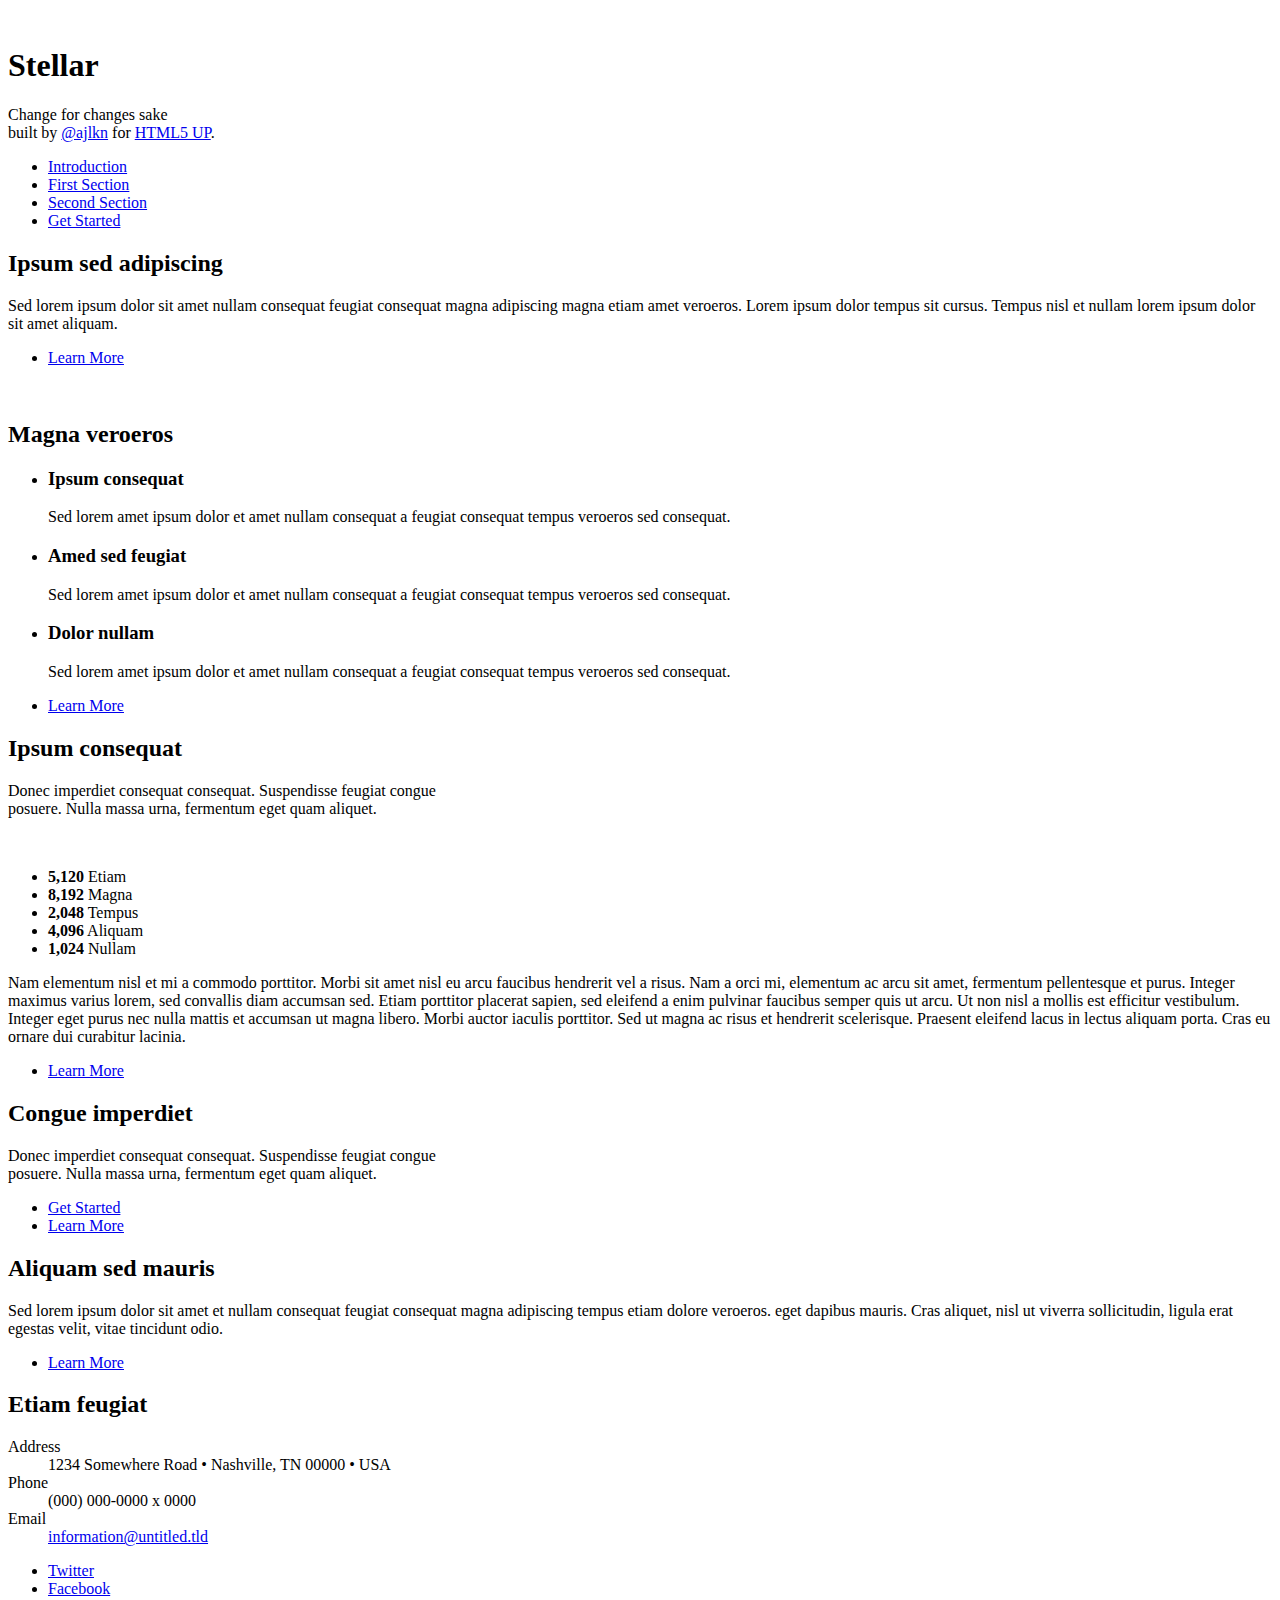
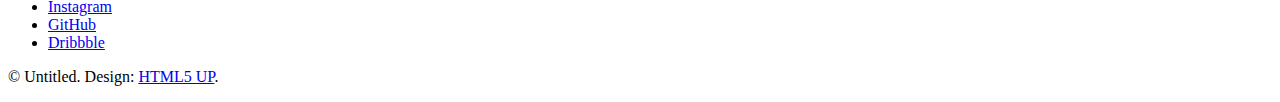
==== html5up-stellar 2/index.html @ 842af0a9 "Added Picture" ====
<!DOCTYPE HTML>
<!--
	Stellar by HTML5 UP
	html5up.net | @ajlkn
	Free for personal and commercial use under the CCA 3.0 license (html5up.net/license)
-->
<html>
	<head>
		<title>Stellar by HTML5 UP</title>
		<meta charset="utf-8" />
		<meta name="viewport" content="width=device-width, initial-scale=1" />
		<!--[if lte IE 8]><script src="assets/js/ie/html5shiv.js"></script><![endif]-->
		<link rel="stylesheet" href="assets/css/main.css" />
		<!--[if lte IE 9]><link rel="stylesheet" href="assets/css/ie9.css" /><![endif]-->
		<!--[if lte IE 8]><link rel="stylesheet" href="assets/css/ie8.css" /><![endif]-->
	</head>
	<body>

		<!-- Wrapper -->
			<div id="wrapper">

				<!-- Header -->
					<header id="header" class="alt">
						<span class="logo"><img src="images/logo.svg" alt="" /></span>
						<h1>Stellar</h1>
						<p>Change for changes sake<br />
						built by <a href="https://twitter.com/ajlkn">@ajlkn</a> for <a href="https://html5up.net">HTML5 UP</a>.</p>
					</header>

				<!-- Nav -->
					<nav id="nav">
						<ul>
							<li><a href="#intro" class="active">Introduction</a></li>
							<li><a href="#first">First Section</a></li>
							<li><a href="#second">Second Section</a></li>
							<li><a href="#cta">Get Started</a></li>
						</ul>
					</nav>

				<!-- Main -->
					<div id="main">

						<!-- Introduction -->
							<section id="intro" class="main">
								<div class="spotlight">
									<div class="content">
										<header class="major">
											<h2>Ipsum sed adipiscing</h2>
										</header>
										<p>Sed lorem ipsum dolor sit amet nullam consequat feugiat consequat magna
										adipiscing magna etiam amet veroeros. Lorem ipsum dolor tempus sit cursus.
										Tempus nisl et nullam lorem ipsum dolor sit amet aliquam.</p>
										<ul class="actions">
											<li><a href="generic.html" class="button">Learn More</a></li>
										</ul>
									</div>
									<span class="image"><img src="images/pic01.jpg" alt="" /></span>
								</div>
							</section>

						<!-- First Section -->
							<section id="first" class="main special">
								<header class="major">
									<h2>Magna veroeros</h2>
								</header>
								<ul class="features">
									<li>
										<span class="icon major style1 fa-code"></span>
										<h3>Ipsum consequat</h3>
										<p>Sed lorem amet ipsum dolor et amet nullam consequat a feugiat consequat tempus veroeros sed consequat.</p>
									</li>
									<li>
										<span class="icon major style3 fa-copy"></span>
										<h3>Amed sed feugiat</h3>
										<p>Sed lorem amet ipsum dolor et amet nullam consequat a feugiat consequat tempus veroeros sed consequat.</p>
									</li>
									<li>
										<span class="icon major style5 fa-diamond"></span>
										<h3>Dolor nullam</h3>
										<p>Sed lorem amet ipsum dolor et amet nullam consequat a feugiat consequat tempus veroeros sed consequat.</p>
									</li>
								</ul>
								<footer class="major">
									<ul class="actions">
										<li><a href="generic.html" class="button">Learn More</a></li>
									</ul>
								</footer>
							</section>

						<!-- Second Section -->
							<section id="second" class="main special">
								<header class="major">
									<h2>Ipsum consequat</h2>
									<p>Donec imperdiet consequat consequat. Suspendisse feugiat congue<br />
									posuere. Nulla massa urna, fermentum eget quam aliquet.</p>
									<span class="image"><img src="images/kaiser-wilhelm-2176402_1920.jpg" alt="" /></span>
								</header>
								<ul class="statistics">
									<li class="style1">
										<span class="icon fa-code-fork"></span>
										<strong>5,120</strong> Etiam
									</li>
									<li class="style2">
										<span class="icon fa-folder-open-o"></span>
										<strong>8,192</strong> Magna
									</li>
									<li class="style3">
										<span class="icon fa-signal"></span>
										<strong>2,048</strong> Tempus
									</li>
									<li class="style4">
										<span class="icon fa-laptop"></span>
										<strong>4,096</strong> Aliquam
									</li>
									<li class="style5">
										<span class="icon fa-diamond"></span>
										<strong>1,024</strong> Nullam
									</li>
								</ul>
								<p class="content">Nam elementum nisl et mi a commodo porttitor. Morbi sit amet nisl eu arcu faucibus hendrerit vel a risus. Nam a orci mi, elementum ac arcu sit amet, fermentum pellentesque et purus. Integer maximus varius lorem, sed convallis diam accumsan sed. Etiam porttitor placerat sapien, sed eleifend a enim pulvinar faucibus semper quis ut arcu. Ut non nisl a mollis est efficitur vestibulum. Integer eget purus nec nulla mattis et accumsan ut magna libero. Morbi auctor iaculis porttitor. Sed ut magna ac risus et hendrerit scelerisque. Praesent eleifend lacus in lectus aliquam porta. Cras eu ornare dui curabitur lacinia.</p>
								<footer class="major">
									<ul class="actions">
										<li><a href="generic.html" class="button">Learn More</a></li>
									</ul>
								</footer>
							</section>

						<!-- Get Started -->
							<section id="cta" class="main special">
								<header class="major">
									<h2>Congue imperdiet</h2>
									<p>Donec imperdiet consequat consequat. Suspendisse feugiat congue<br />
									posuere. Nulla massa urna, fermentum eget quam aliquet.</p>
								</header>
								<footer class="major">
									<ul class="actions">
										<li><a href="generic.html" class="button special">Get Started</a></li>
										<li><a href="generic.html" class="button">Learn More</a></li>
									</ul>
								</footer>
							</section>

					</div>

				<!-- Footer -->
					<footer id="footer">
						<section>
							<h2>Aliquam sed mauris</h2>
							<p>Sed lorem ipsum dolor sit amet et nullam consequat feugiat consequat magna adipiscing tempus etiam dolore veroeros. eget dapibus mauris. Cras aliquet, nisl ut viverra sollicitudin, ligula erat egestas velit, vitae tincidunt odio.</p>
							<ul class="actions">
								<li><a href="generic.html" class="button">Learn More</a></li>
							</ul>
						</section>
						<section>
							<h2>Etiam feugiat</h2>
							<dl class="alt">
								<dt>Address</dt>
								<dd>1234 Somewhere Road &bull; Nashville, TN 00000 &bull; USA</dd>
								<dt>Phone</dt>
								<dd>(000) 000-0000 x 0000</dd>
								<dt>Email</dt>
								<dd><a href="#">information@untitled.tld</a></dd>
							</dl>
							<ul class="icons">
								<li><a href="#" class="icon fa-twitter alt"><span class="label">Twitter</span></a></li>
								<li><a href="#" class="icon fa-facebook alt"><span class="label">Facebook</span></a></li>
								<li><a href="#" class="icon fa-instagram alt"><span class="label">Instagram</span></a></li>
								<li><a href="#" class="icon fa-github alt"><span class="label">GitHub</span></a></li>
								<li><a href="#" class="icon fa-dribbble alt"><span class="label">Dribbble</span></a></li>
							</ul>
						</section>
						<p class="copyright">&copy; Untitled. Design: <a href="https://html5up.net">HTML5 UP</a>.</p>
					</footer>

			</div>

		<!-- Scripts -->
			<script src="assets/js/jquery.min.js"></script>
			<script src="assets/js/jquery.scrollex.min.js"></script>
			<script src="assets/js/jquery.scrolly.min.js"></script>
			<script src="assets/js/skel.min.js"></script>
			<script src="assets/js/util.js"></script>
			<!--[if lte IE 8]><script src="assets/js/ie/respond.min.js"></script><![endif]-->
			<script src="assets/js/main.js"></script>

	</body>
</html>
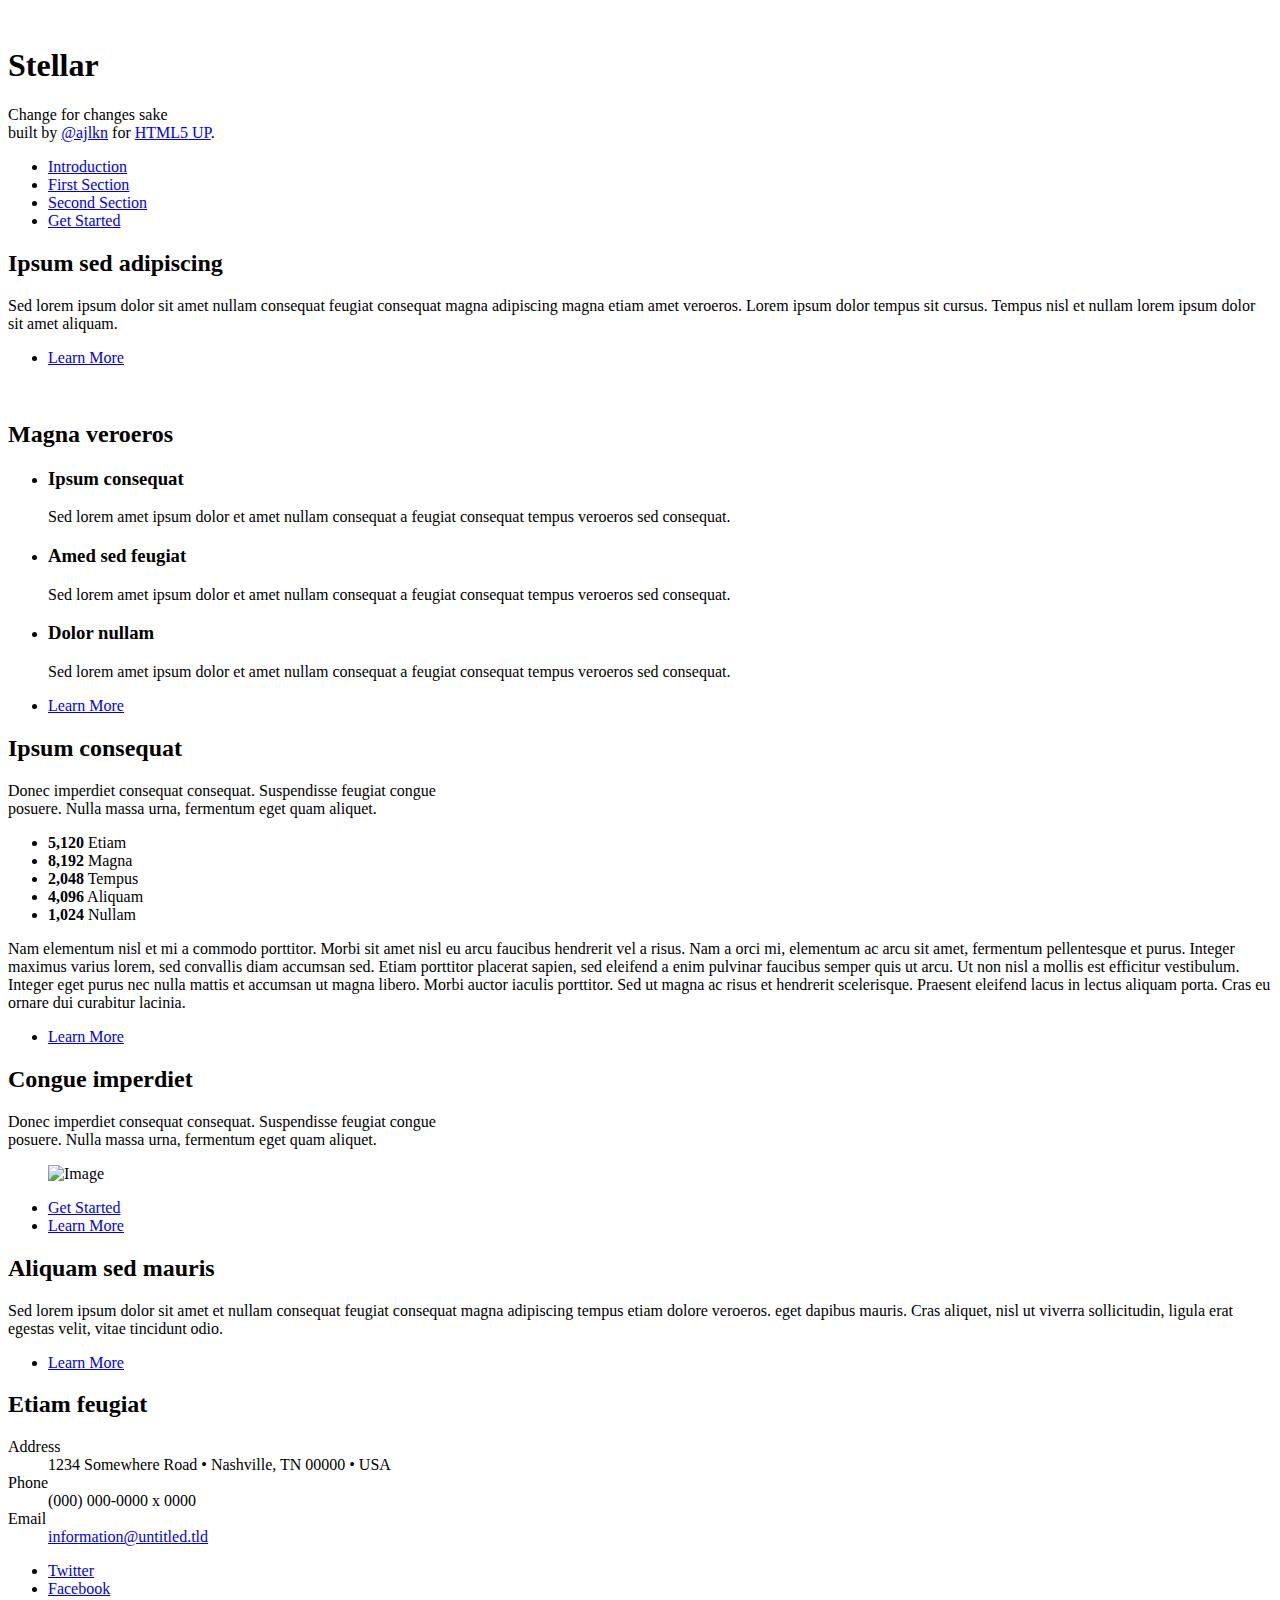
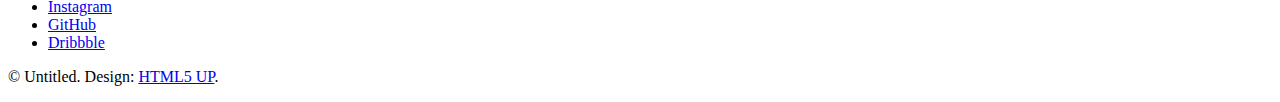
==== commit 75efaaa2: "Updated Image" ====
--- a/html5up-stellar 2/index.html
+++ b/html5up-stellar 2/index.html
@@ -93,7 +93,6 @@
 									<h2>Ipsum consequat</h2>
 									<p>Donec imperdiet consequat consequat. Suspendisse feugiat congue<br />
 									posuere. Nulla massa urna, fermentum eget quam aliquet.</p>
-									<span class="image"><img src="images/kaiser-wilhelm-2176402_1920.jpg" alt="" /></span>
 								</header>
 								<ul class="statistics">
 									<li class="style1">
@@ -131,7 +130,11 @@
 									<h2>Congue imperdiet</h2>
 									<p>Donec imperdiet consequat consequat. Suspendisse feugiat congue<br />
 									posuere. Nulla massa urna, fermentum eget quam aliquet.</p>
+									<figure>
+										<img src="images/kaiser-wilhelm-2176402_1920.jpg" alt="Image" />
+									</figure>
 								</header>
+
 								<footer class="major">
 									<ul class="actions">
 										<li><a href="generic.html" class="button special">Get Started</a></li>
